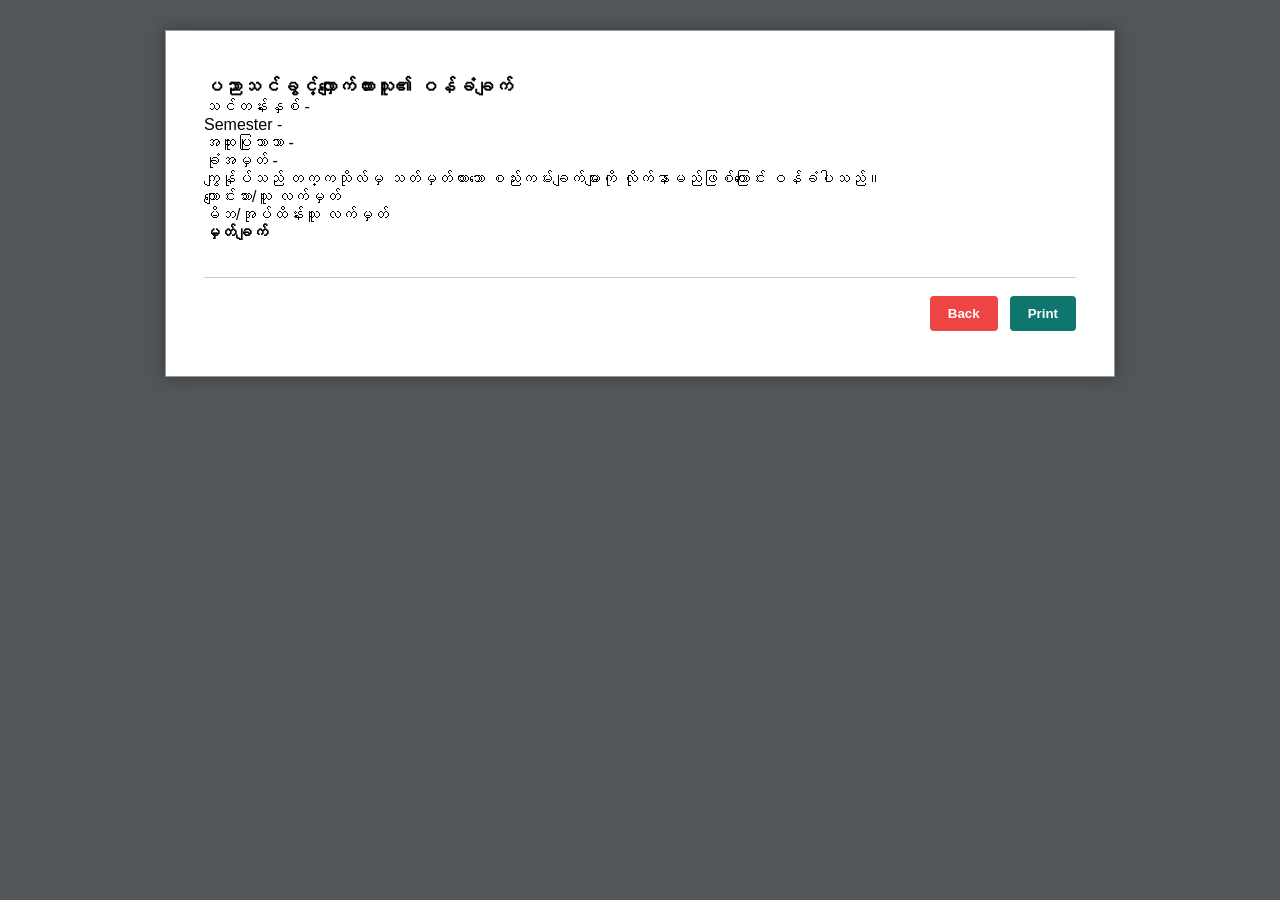
==== second/index.html @ 435a9c74 "Update May 21" ====
<!-- file: second/index.html -->
<!doctype html>
<html lang="my">
<head>
  <meta charset="UTF-8" />
  <meta name="viewport" content="width=device-width, initial-scale=1.0" />
  <title>Second Page</title>
  <link rel="stylesheet" href="../style.css" />
  <link rel="stylesheet" href="second.css" />
</head>
<body>
  <div class="form-paper second-paper">
    <h3 class="second-title">ပညာသင်ခွင့်လျှောက်ထားသူ၏ ဝန်ခံချက်</h3>

    <div class="top-info">
      <p>သင်တန်းနှစ် - <span id="showCourseYear"></span></p>
      <p>Semester - <span id="showSemester"></span></p>
      <p>အထူးပြုဘာသာ - <span id="showMajor"></span></p>
      <p>ခုံအမှတ် - <span id="showRollNo"></span></p>
    </div>

    <div class="paragraph-box">
      <p>
        ကျွန်ုပ်သည် တက္ကသိုလ်မှ သတ်မှတ်ထားသော စည်းကမ်းချက်များကို
        လိုက်နာမည်ဖြစ်ကြောင်း ဝန်ခံပါသည်။
      </p>
    </div>

    <div class="signature-row">
      <div>
        <div class="line"></div>
        <p>ကျောင်းသား/သူ လက်မှတ်</p>
      </div>

      <div>
        <div class="line"></div>
        <p>မိဘ/အုပ်ထိန်းသူ လက်မှတ်</p>
      </div>
    </div>

    <div class="box-area">
      <h4>မှတ်ချက်</h4>
      <div class="note-box"></div>
    </div>

    <div class="action-row">
      <button type="button" class="btn-clear" onclick="history.back()">Back</button>
      <button type="button" class="btn-print" onclick="window.print()">Print</button>
    </div>
  </div>

  <script src="index.js"></script>
</body>
</html>
---- style.css ----
/* file: style.css */
* {
  box-sizing: border-box;
  margin: 0;
  padding: 0;
  font-family: "Segoe UI", Pyidaungsu, "Noto Sans Myanmar", sans-serif;
}

body {
  background-color: #525659;
  padding: 30px 10px;
  display: flex;
  justify-content: center;
}

.form-paper {
  background: #fff;
  max-width: 950px;
  width: 100%;
  padding: 45px 38px;
  box-shadow: 0 0 15px rgba(0, 0, 0, 0.35);
  border: 1px solid #999;
}

.header-section {
  display: flex;
  justify-content: space-between;
  align-items: flex-start;
  gap: 15px;
  margin-bottom: 30px;
}

.stamp-area {
  width: 130px;
}

.stamp-circle {
  width: 90px;
  height: 90px;
  border: 2px dashed #999;
  border-radius: 50%;
  font-size: 11px;
  color: #888;
  display: flex;
  align-items: center;
  justify-content: center;
  text-align: center;
  padding: 8px;
}

.title-area {
  text-align: center;
  flex: 1;
}

.title-area h2 {
  font-size: 22px;
  margin-bottom: 6px;
}

.title-area h3 {
  font-size: 18px;
  margin-top: 10px;
  text-decoration: underline;
  text-underline-offset: 5px;
}

.year-input {
  width: 65px;
}

.photo-upload-container {
  width: 130px;
  display: flex;
  flex-direction: column;
  align-items: center;
  gap: 8px;
}

.photo-preview {
  width: 110px;
  height: 140px;
  border: 2px solid #333;
  background: #f8f9fa;
  display: flex;
  align-items: center;
  justify-content: center;
  text-align: center;
  font-size: 12px;
  color: #555;
  overflow: hidden;
}

.photo-preview img {
  width: 100%;
  height: 100%;
  object-fit: cover;
}

.photo-btn {
  padding: 5px 9px;
  font-size: 11px;
  cursor: pointer;
  background: #fff;
  border: 1px solid #777;
  border-radius: 4px;
}

.table-container {
  margin-bottom: 20px;
  overflow-x: auto;
}

.form-table {
  width: 100%;
  border-collapse: collapse;
}

.form-table th,
.form-table td {
  border: 1px solid #000;
  padding: 8px;
  vertical-align: middle;
  font-size: 14px;
}

.form-table th {
  background-color: #f1f5f9;
  text-align: center;
}

.label-col {
  width: 35%;
}

.form-table input,
.form-table select {
  width: 100%;
  border: none;
  outline: none;
  padding: 5px;
  font-size: 14px;
  background: transparent;
}

.matrix-table input[type="text"] {
  margin-bottom: 4px;
  border-bottom: 1px dashed #bbb;
}

.inline-input {
  border: none;
  border-bottom: 1px dashed #333;
  outline: none;
  font-size: 16px;
}

.center {
  text-align: center;
}

.section-title {
  margin: 25px 0 10px;
  font-size: 15px;
  font-weight: bold;
}

.en-sub {
  font-size: 11px;
  color: #666;
  font-weight: normal;
}

.course-grid {
  display: grid;
  grid-template-columns: 1fr 1fr;
  gap: 8px;
}

.course-grid select,
#majorSubject,
#bloodGroup,
.roll-row input {
  border: 1px solid #999 !important;
  background: white !important;
  border-radius: 4px;
  padding: 8px !important;
}

.roll-row {
  display: flex;
  align-items: center;
  gap: 8px;
}

.roll-prefix {
  min-width: 82px;
  padding: 8px;
  border: 1px solid #1e3a8a;
  border-radius: 4px;
  background: #eff6ff;
  color: #1e3a8a;
  font-weight: bold;
  text-align: center;
}

.grid-row {
  display: grid;
  grid-template-columns: 1fr 1fr;
  gap: 18px;
  margin-bottom: 15px;
}

.form-group {
  display: flex;
  flex-direction: column;
  gap: 5px;
}

.form-group label {
  font-size: 14px;
  font-weight: bold;
}

.form-group input,
.form-group select {
  padding: 8px;
  border: 1px solid #333;
  font-size: 14px;
  outline: none;
}

/* NRC upgraded layout */
.nrc-box {
  display: grid;
  gap: 6px;
}

.nrc-line {
  display: grid;
  grid-template-columns: 65px 1fr;
  gap: 5px;
  align-items: center;
}

.nrc-box select {
  border: 1px solid #999 !important;
  background: #fff !important;
  border-radius: 4px;
  padding: 6px !important;
  font-size: 12px !important;
}

.nrc-number-boxes {
  display: grid;
  grid-template-columns: repeat(6, 1fr);
  gap: 4px;
}

.nrc-number-boxes input {
  width: 100%;
  height: 32px;
  border: 1px solid #999 !important;
  border-radius: 4px;
  text-align: center;
  background: #fff !important;
  font-size: 13px !important;
  padding: 0 !important;
}

.nrc-error {
  display: none;
  color: #dc2626;
  font-size: 11px;
}

.nrc-error.show {
  display: block;
}

.action-row {
  margin-top: 35px;
  display: flex;
  justify-content: flex-end;
  gap: 12px;
  border-top: 1px solid #ccc;
  padding-top: 18px;
}

.btn-submit,
.btn-clear,
.btn-print {
  color: white;
  padding: 10px 18px;
  border: none;
  font-weight: bold;
  cursor: pointer;
  border-radius: 4px;
}

.btn-submit {
  background: #1e3a8a;
}

.btn-clear {
  background: #ef4444;
}

.btn-print {
  background: #0f766e;
}

@media (max-width: 700px) {
  body {
    padding: 0;
  }

  .form-paper {
    padding: 22px 14px;
  }

  .header-section {
    flex-direction: column;
    align-items: center;
  }

  .stamp-area {
    display: none;
  }

  .course-grid,
  .grid-row {
    grid-template-columns: 1fr;
  }

  .action-row {
    flex-direction: column;
  }

  .btn-submit,
  .btn-clear,
  .btn-print {
    width: 100%;
  }
}

@media print {
  body {
    background: white;
    padding: 0;
  }

  .form-paper {
    box-shadow: none;
    border: none;
    max-width: none;
    padding: 0;
  }

  .action-row,
  .photo-btn {
    display: none !important;
  }

  .nrc-box select,
  .nrc-number-boxes input,
  .course-grid select,
  #majorSubject,
  #bloodGroup,
  .roll-row input {
    border: none !important;
  }
}


/* University Exam History upgraded design */
.history-table select,
.history-table input {
  width: 100%;
  border: 1px solid #999 !important;
  background: #fff !important;
  border-radius: 4px;
  padding: 7px !important;
  font-size: 13px;
  outline: none;
}

.exam-roll-row {
  display: flex;
  align-items: center;
  gap: 5px;
}

.exam-roll-row span {
  min-width: 58px;
  padding: 7px 6px;
  border: 1px solid #1e3a8a;
  border-radius: 4px;
  background: #eff6ff;
  color: #1e3a8a;
  font-weight: bold;
  text-align: center;
  font-size: 13px;
}

.exam-roll-row input {
  flex: 1;
  text-align: center;
}
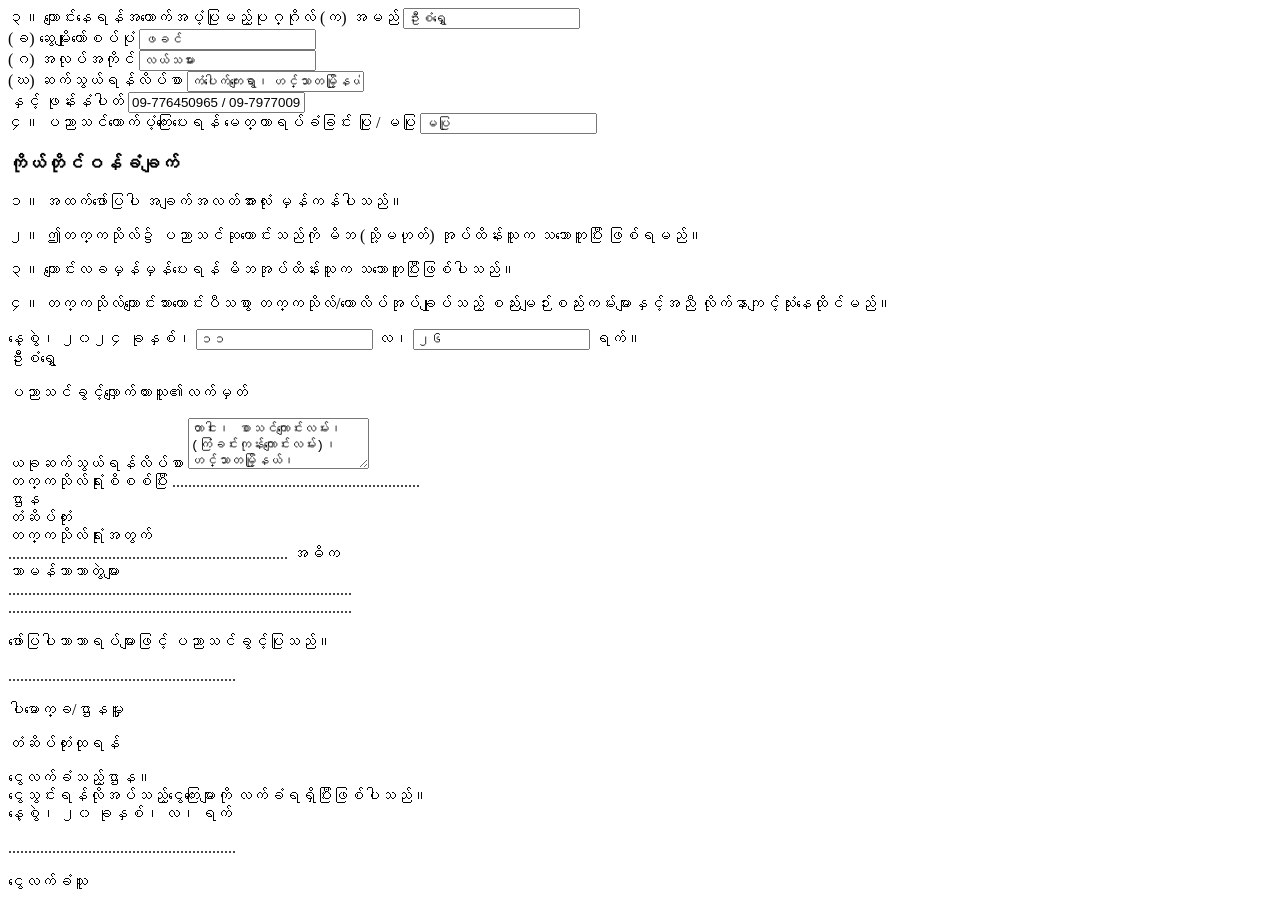
==== commit d6020ba2: "Update May 21" ====
--- a/second/index.html
+++ b/second/index.html
@@ -1,54 +1,110 @@
-<!-- file: second/index.html -->
-<!doctype html>
+<!DOCTYPE html>
 <html lang="my">
 <head>
-  <meta charset="UTF-8" />
-  <meta name="viewport" content="width=device-width, initial-scale=1.0" />
-  <title>Second Page</title>
-  <link rel="stylesheet" href="../style.css" />
-  <link rel="stylesheet" href="second.css" />
+    <meta charset="UTF-8">
+    <meta name="viewport" content="width=device-width, initial-scale=1.0">
+    <title>University Application Form</title>
+    <link rel="stylesheet" href="style.css">
 </head>
 <body>
-  <div class="form-paper second-paper">
-    <h3 class="second-title">ပညာသင်ခွင့်လျှောက်ထားသူ၏ ဝန်ခံချက်</h3>
 
-    <div class="top-info">
-      <p>သင်တန်းနှစ် - <span id="showCourseYear"></span></p>
-      <p>Semester - <span id="showSemester"></span></p>
-      <p>အထူးပြုဘာသာ - <span id="showMajor"></span></p>
-      <p>ခုံအမှတ် - <span id="showRollNo"></span></p>
+<div class="form-container">
+    <div class="top-section">
+        <div class="row">
+            <span class="label">၃။ ကျောင်းနေရန်အထောက်အပံ့ပြုမည့်ပုဂ္ဂိုလ် (က) အမည်</span>
+            <input type="text" class="line-input text-right bold-text" value="ဦးစံရွှေ">
+        </div>
+        <div class="row">
+            <span class="label">(ခ) ဆွေမျိုးတော်စပ်ပုံ</span>
+            <input type="text" class="line-input text-right bold-text" value="ဖခင်">
+        </div>
+        <div class="row">
+            <span class="label">(ဂ) အလုပ်အကိုင်</span>
+            <input type="text" class="line-input text-right bold-text" value="လယ်သမား">
+        </div>
+        <div class="row">
+            <span class="label">(ဃ) ဆက်သွယ်ရန်လိပ်စာ</span>
+            <input type="text" class="line-input text-right bold-text" value="ကံပေါက်ကျေးရွာ၊ ဟင်္သာတမြို့နယ်">
+        </div>
+        <div class="row no-margin">
+            <span class="label">နှင့် ဖုန်းနံပါတ်</span>
+            <input type="text" class="line-input text-right bold-text" value="09-776450965 / 09-797700931">
+        </div>
+        <div class="row mt-15">
+            <span class="label">၄။ ပညာသင်ထောက်ပံ့ကြေးပေးရန် မေတ္တာရပ်ခံခြင်း ပြု / မပြု</span>
+            <input type="text" class="line-input text-center bold-text width-small" value="မပြု">
+        </div>
     </div>
 
-    <div class="paragraph-box">
-      <p>
-        ကျွန်ုပ်သည် တက္ကသိုလ်မှ သတ်မှတ်ထားသော စည်းကမ်းချက်များကို
-        လိုက်နာမည်ဖြစ်ကြောင်း ဝန်ခံပါသည်။
-      </p>
+    <div class="commitment-section">
+        <h3 class="section-title">ကိုယ်တိုင်ဝန်ခံချက်</h3>
+        <p class="commitment-text">၁။ အထက်ဖော်ပြပါ အချက်အလတ်အားလုံး မှန်ကန်ပါသည်။</p>
+        <p class="commitment-text">၂။ ဤတက္ကသိုလ်၌ ပညာသင်ဆုတောင်းသည်ကို မိဘ (သို့မဟုတ်) အုပ်ထိန်းသူက သဘောတူပြီး ဖြစ်ရမည်။</p>
+        <p class="commitment-text">၃။ ကျောင်းလခမှန်မှန်ပေးရန် မိဘအုပ်ထိန်းသူက သဘောတူပြီးဖြစ်ပါသည်။</p>
+        <p class="commitment-text">၄။ တက္ကသိုလ်ကျောင်းသားကောင်းပီသစွာ တက္ကသိုလ်/ကောလိပ်အုပ်ချုပ်သည့် စည်းမျဉ်းစည်းကမ်းများနှင့်အညီ လိုက်နာကျင့်သုံးနေထိုင်မည်။</p>
     </div>
 
-    <div class="signature-row">
-      <div>
-        <div class="line"></div>
-        <p>ကျောင်းသား/သူ လက်မှတ်</p>
-      </div>
-
-      <div>
-        <div class="line"></div>
-        <p>မိဘ/အုပ်ထိန်းသူ လက်မှတ်</p>
-      </div>
+    <div class="flex-row items-end mt-20">
+        <div class="date-block">
+            နေ့စွဲ၊ ၂၀၂၄ ခုနှစ်၊ <input type="text" class="line-input text-center bold-text width-xs" value="၁၁"> လ၊ <input type="text" class="line-input text-center bold-text width-xs" value="၂၆"> ရက်။
+        </div>
+        <div class="signature-block text-center">
+            <div class="signature-space">
+                <span class="handwritten-sig">ဦးစံရွှေ</span>
+            </div>
+            <p class="signature-label">ပညာသင်ခွင့်လျှောက်ထားသူ၏လက်မှတ်</p>
+        </div>
     </div>
 
-    <div class="box-area">
-      <h4>မှတ်ချက်</h4>
-      <div class="note-box"></div>
+    <div class="address-box-container">
+        <label class="box-label">ယခုဆက်သွယ်ရန်လိပ်စာ</label>
+        <textarea class="box-textarea bold-text" rows="3">တာငါး၊ စာသင်ကျောင်းလမ်း၊ (ကြံခင်းကုန်းကျောင်းလမ်း)၊ ဟင်္သာတမြို့နယ်၊ ဧရာဝတီတိုင်းဒေသကြီး။</textarea>
     </div>
 
-    <div class="action-row">
-      <button type="button" class="btn-clear" onclick="history.back()">Back</button>
-      <button type="button" class="btn-print" onclick="window.print()">Print</button>
+    <div class="divider-text text-right">တက္ကသိုလ်ရုံးစိစစ်ပြီး ..............................................................</div>
+
+    <div class="office-section">
+        <div class="stamp-circle">
+            ဌာန<br>တံဆိပ်တုံး
+        </div>
+        <div class="office-title">တက္ကသိုလ်ရုံးအတွက်</div>
+
+        <div class="office-content">
+            <div class="inner-box">
+                <div class="dotted-row">...................................................................... အဓိက</div>
+                <div class="dotted-row-label text-center">သာမန်ဘာသာတွဲများ</div>
+                <div class="dotted-row">......................................................................................</div>
+                <div class="dotted-row">......................................................................................</div>
+            </div>
+            
+            <div class="office-right-text text-center">
+                <p>ဖော်ပြပါဘာသာရပ်များဖြင့် ပညာသင်ခွင့်ပြုသည်။</p>
+                <div class="dean-signature-space">
+                    <p class="dotted-line">.........................................................</p>
+                    <p>ပါမောက္ခ/ဌာနမှူး</p>
+                    <p>တံဆိပ်တုံးထုရန်</p>
+                </div>
+            </div>
+        </div>
     </div>
-  </div>
 
-  <script src="index.js"></script>
+    <div class="footer-section">
+        <div class="flex-row">
+            <div>ငွေလက်ခံသည့်ဌာန။</div>
+            <div>ငွေသွင်းရန်လိုအပ်သည့်ငွေကြေးများကို လက်ခံရရှိပြီးဖြစ်ပါသည်။</div>
+        </div>
+        
+        <div class="flex-row items-end mt-20">
+            <div>
+                နေ့စွဲ၊ ၂၀ <span class="dotted-space"></span> ခုနှစ်၊ <span class="dotted-space"></span> လ၊ <span class="dotted-space"></span> ရက်
+            </div>
+            <div class="text-center">
+                <p class="dotted-line">.........................................................</p>
+                <p>ငွေလက်ခံသူ</p>
+            </div>
+        </div>
+    </div>
+</div>
+
 </body>
 </html>
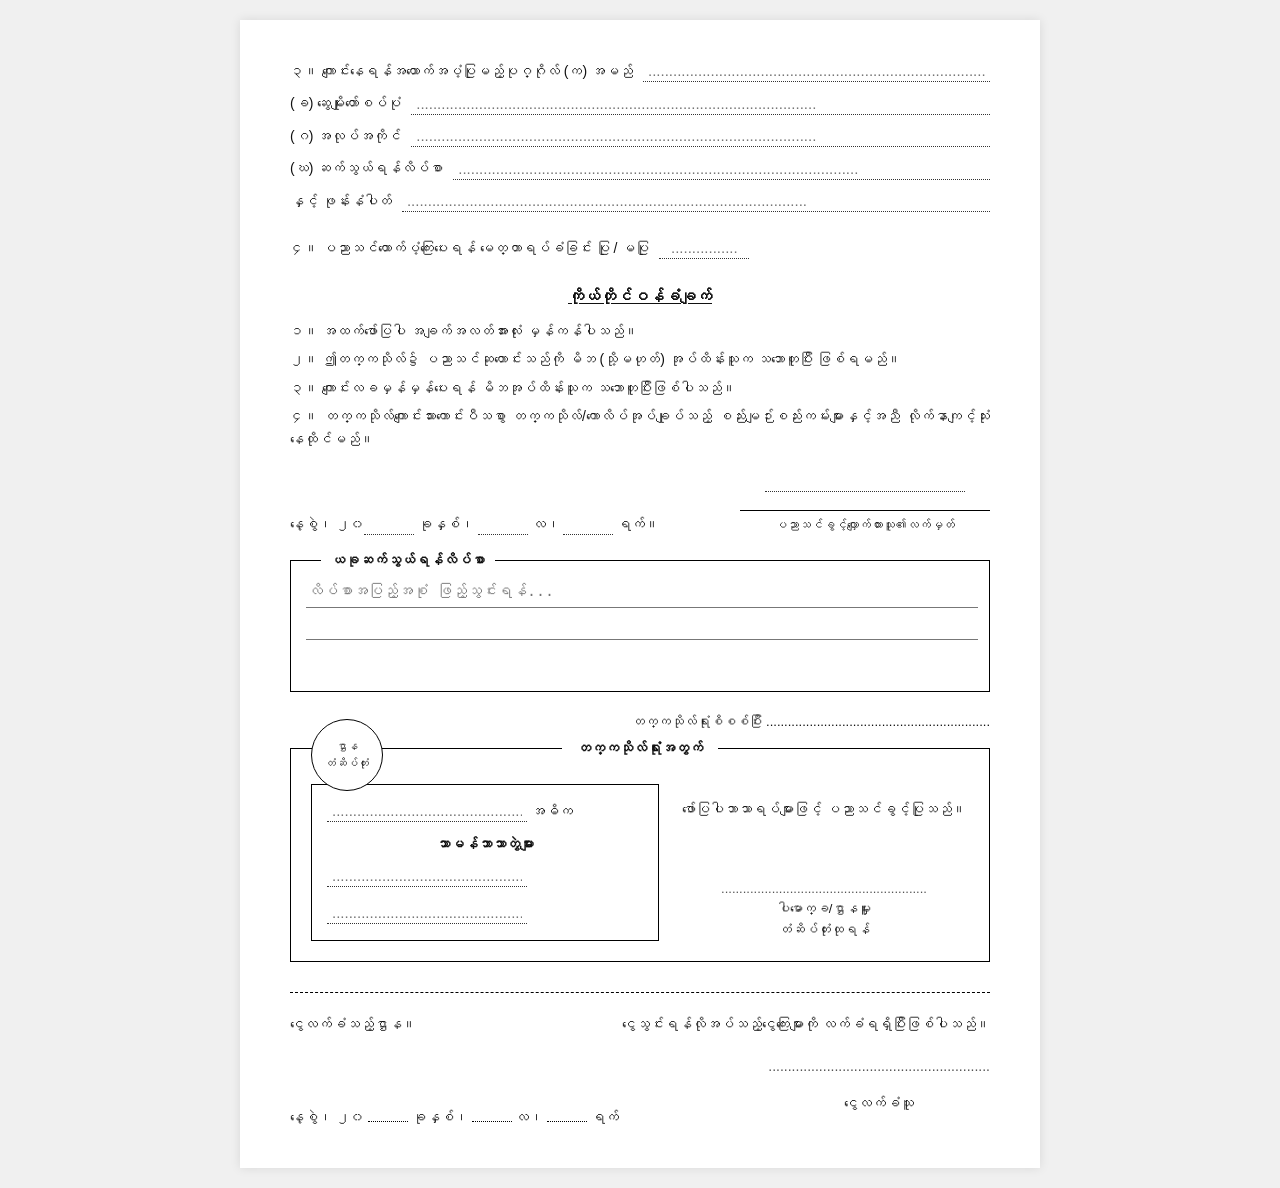
==== commit 98387b4f: "Update May 21" ====
--- a/second/index.html
+++ b/second/index.html
@@ -12,27 +12,27 @@
     <div class="top-section">
         <div class="row">
             <span class="label">၃။ ကျောင်းနေရန်အထောက်အပံ့ပြုမည့်ပုဂ္ဂိုလ် (က) အမည်</span>
-            <input type="text" class="line-input text-right bold-text" value="ဦးစံရွှေ">
+            <input type="text" class="line-input text-field" placeholder="................................................................................................">
         </div>
         <div class="row">
             <span class="label">(ခ) ဆွေမျိုးတော်စပ်ပုံ</span>
-            <input type="text" class="line-input text-right bold-text" value="ဖခင်">
+            <input type="text" class="line-input text-field" placeholder="................................................................................................">
         </div>
         <div class="row">
             <span class="label">(ဂ) အလုပ်အကိုင်</span>
-            <input type="text" class="line-input text-right bold-text" value="လယ်သမား">
+            <input type="text" class="line-input text-field" placeholder="................................................................................................">
         </div>
         <div class="row">
             <span class="label">(ဃ) ဆက်သွယ်ရန်လိပ်စာ</span>
-            <input type="text" class="line-input text-right bold-text" value="ကံပေါက်ကျေးရွာ၊ ဟင်္သာတမြို့နယ်">
+            <input type="text" class="line-input text-field" placeholder="................................................................................................">
         </div>
         <div class="row no-margin">
             <span class="label">နှင့် ဖုန်းနံပါတ်</span>
-            <input type="text" class="line-input text-right bold-text" value="09-776450965 / 09-797700931">
+            <input type="text" class="line-input text-field" placeholder="................................................................................................">
         </div>
         <div class="row mt-15">
             <span class="label">၄။ ပညာသင်ထောက်ပံ့ကြေးပေးရန် မေတ္တာရပ်ခံခြင်း ပြု / မပြု</span>
-            <input type="text" class="line-input text-center bold-text width-small" value="မပြု">
+            <input type="text" class="line-input text-center text-field width-small" placeholder="................">
         </div>
     </div>
 
@@ -46,11 +46,13 @@
 
     <div class="flex-row items-end mt-20">
         <div class="date-block">
-            နေ့စွဲ၊ ၂၀၂၄ ခုနှစ်၊ <input type="text" class="line-input text-center bold-text width-xs" value="၁၁"> လ၊ <input type="text" class="line-input text-center bold-text width-xs" value="၂၆"> ရက်။
+            နေ့စွဲ၊ ၂၀<input type="text" class="line-input text-center text-field width-xs" placeholder="    "> ခုနှစ်၊ 
+            <input type="text" class="line-input text-center text-field width-xs" placeholder="    "> လ၊ 
+            <input type="text" class="line-input text-center text-field width-xs" placeholder="    "> ရက်။
         </div>
         <div class="signature-block text-center">
             <div class="signature-space">
-                <span class="handwritten-sig">ဦးစံရွှေ</span>
+                <input type="text" class="line-input text-center text-field input-sig" placeholder="">
             </div>
             <p class="signature-label">ပညာသင်ခွင့်လျှောက်ထားသူ၏လက်မှတ်</p>
         </div>
@@ -58,7 +60,7 @@
 
     <div class="address-box-container">
         <label class="box-label">ယခုဆက်သွယ်ရန်လိပ်စာ</label>
-        <textarea class="box-textarea bold-text" rows="3">တာငါး၊ စာသင်ကျောင်းလမ်း၊ (ကြံခင်းကုန်းကျောင်းလမ်း)၊ ဟင်္သာတမြို့နယ်၊ ဧရာဝတီတိုင်းဒေသကြီး။</textarea>
+        <textarea class="box-textarea text-field" rows="3" placeholder="လိပ်စာအပြည့်အစုံ ဖြည့်သွင်းရန်..."></textarea>
     </div>
 
     <div class="divider-text text-right">တက္ကသိုလ်ရုံးစိစစ်ပြီး ..............................................................</div>
@@ -71,10 +73,13 @@
 
         <div class="office-content">
             <div class="inner-box">
-                <div class="dotted-row">...................................................................... အဓိက</div>
+                <div class="row-flex">
+                    <input type="text" class="line-input text-field" placeholder="......................................................................">
+                    <span>အဓိက</span>
+                </div>
                 <div class="dotted-row-label text-center">သာမန်ဘာသာတွဲများ</div>
-                <div class="dotted-row">......................................................................................</div>
-                <div class="dotted-row">......................................................................................</div>
+                <div class="dotted-row"><input type="text" class="line-input text-field" placeholder="......................................................................................"></div>
+                <div class="dotted-row"><input type="text" class="line-input text-field" placeholder="......................................................................................"></div>
             </div>
             
             <div class="office-right-text text-center">
--- a/second/style.css
+++ b/second/style.css
@@ -0,0 +1,226 @@
+/* Base Page Styling */
+body {
+    font-family: 'Pyidaungsu', 'Padauk', sans-serif;
+    background-color: #f0f0f0;
+    margin: 0;
+    padding: 20px;
+    color: #111;
+    font-size: 14px;
+    line-height: 1.6;
+}
+
+/* Container to mimic A4 proportions */
+.form-container {
+    background-color: #fff;
+    max-width: 800px;
+    margin: 0 auto;
+    padding: 40px 50px;
+    box-shadow: 0 0 10px rgba(0,0,0,0.1);
+    box-sizing: border-box;
+}
+
+/* Utility layout classes */
+.flex-row {
+    display: flex;
+    justify-content: space-between;
+    align-items: flex-start;
+}
+.items-end { align-items: flex-end; }
+.text-center { text-align: center; }
+.text-right { text-align: right; }
+.mt-15 { margin-top: 15px; }
+.mt-20 { margin-top: 20px; }
+.no-margin { margin: 0; }
+
+/* Input Styling to look handwritten or typed in fields */
+.line-input {
+    border: none;
+    border-bottom: 1px dotted #333;
+    background: transparent;
+    font-size: 15px;
+    padding: 2px 5px;
+    outline: none;
+    flex-grow: 1;
+}
+.bold-text {
+    font-weight: bold;
+    color: #1a253c; /* Blueish tone to simulate blue ink filling */
+}
+.width-small { max-width: 80px; }
+.width-xs { max-width: 40px; }
+
+/* Top Section Layout */
+.top-section {
+    display: flex;
+    flex-direction: column;
+    gap: 10px;
+}
+.top-section .row {
+    display: flex;
+    align-items: flex-end;
+}
+.top-section .label {
+    white-space: nowrap;
+    padding-right: 10px;
+}
+
+/* Commitments */
+.commitment-section {
+    margin-top: 25px;
+}
+.section-title {
+    text-align: center;
+    font-size: 16px;
+    margin-bottom: 10px;
+    text-decoration: underline;
+}
+.commitment-text {
+    margin: 6px 0;
+    text-align: justify;
+}
+
+/* Date & Signature */
+.date-block {
+    font-size: 14px;
+}
+.signature-block {
+    width: 250px;
+}
+.signature-space {
+    height: 40px;
+    border-bottom: 1px solid #000;
+    margin-bottom: 5px;
+    position: relative;
+}
+.handwritten-sig {
+    font-family: cursive, sans-serif;
+    font-size: 18px;
+    color: #1a253c;
+    position: absolute;
+    bottom: 2px;
+    left: 40%;
+}
+.signature-label {
+    font-size: 12px;
+    margin: 0;
+}
+
+/* Address Box Section */
+.address-box-container {
+    margin-top: 25px;
+    border: 1px solid #000;
+    padding: 15px;
+    position: relative;
+}
+.box-label {
+    position: absolute;
+    top: -12px;
+    left: 30px;
+    background: #fff;
+    padding: 0 10px;
+    font-weight: bold;
+}
+.box-textarea {
+    width: 100%;
+    border: none;
+    resize: none;
+    font-size: 15px;
+    line-height: 2;
+    outline: none;
+    background: repeating-linear-gradient(transparent, transparent 31px, #777 31px, #777 32px);
+}
+
+.divider-text {
+    margin-top: 20px;
+    font-size: 13px;
+}
+
+/* Office Section Grid styling */
+.office-section {
+    border: 1px solid #000;
+    margin-top: 15px;
+    padding: 20px;
+    position: relative;
+}
+.office-title {
+    position: absolute;
+    top: -12px;
+    left: 50%;
+    transform: translateX(-50%);
+    background: #fff;
+    padding: 0 15px;
+    font-weight: bold;
+}
+.stamp-circle {
+    position: absolute;
+    top: -30px;
+    left: 20px;
+    width: 70px;
+    height: 70px;
+    border: 1px solid #000;
+    border-radius: 50%;
+    background: #fff;
+    display: flex;
+    align-items: center;
+    justify-content: center;
+    text-align: center;
+    font-size: 11px;
+}
+.office-content {
+    display: grid;
+    grid-template-columns: 1.2fr 1fr;
+    gap: 20px;
+    margin-top: 15px;
+}
+.inner-box {
+    border: 1px solid #000;
+    padding: 15px;
+    display: flex;
+    flex-direction: column;
+    gap: 15px;
+}
+.dotted-row {
+    color: #666;
+}
+.dotted-row-label {
+    font-weight: bold;
+    margin: -5px 0;
+}
+.office-right-text {
+    display: flex;
+    flex-direction: column;
+    justify-content: space-between;
+    align-items: center;
+}
+.dean-signature-space {
+    margin-top: 20px;
+    font-size: 13px;
+    line-height: 1.4;
+}
+.dean-signature-space p { margin: 2px 0; }
+
+/* Footer / Receipt */
+.footer-section {
+    margin-top: 30px;
+    border-top: 1px dashed #000;
+    padding-top: 20px;
+}
+.dotted-space {
+    display: inline-block;
+    width: 40px;
+    border-bottom: 1px dotted #000;
+}
+.dotted-line { margin: 0; color: #555; }
+
+/* Print Mode Adjustment */
+@media print {
+    body {
+        background-color: #fff;
+        padding: 0;
+    }
+    .form-container {
+        box-shadow: none;
+        padding: 20px;
+        max-width: 100%;
+    }
+}
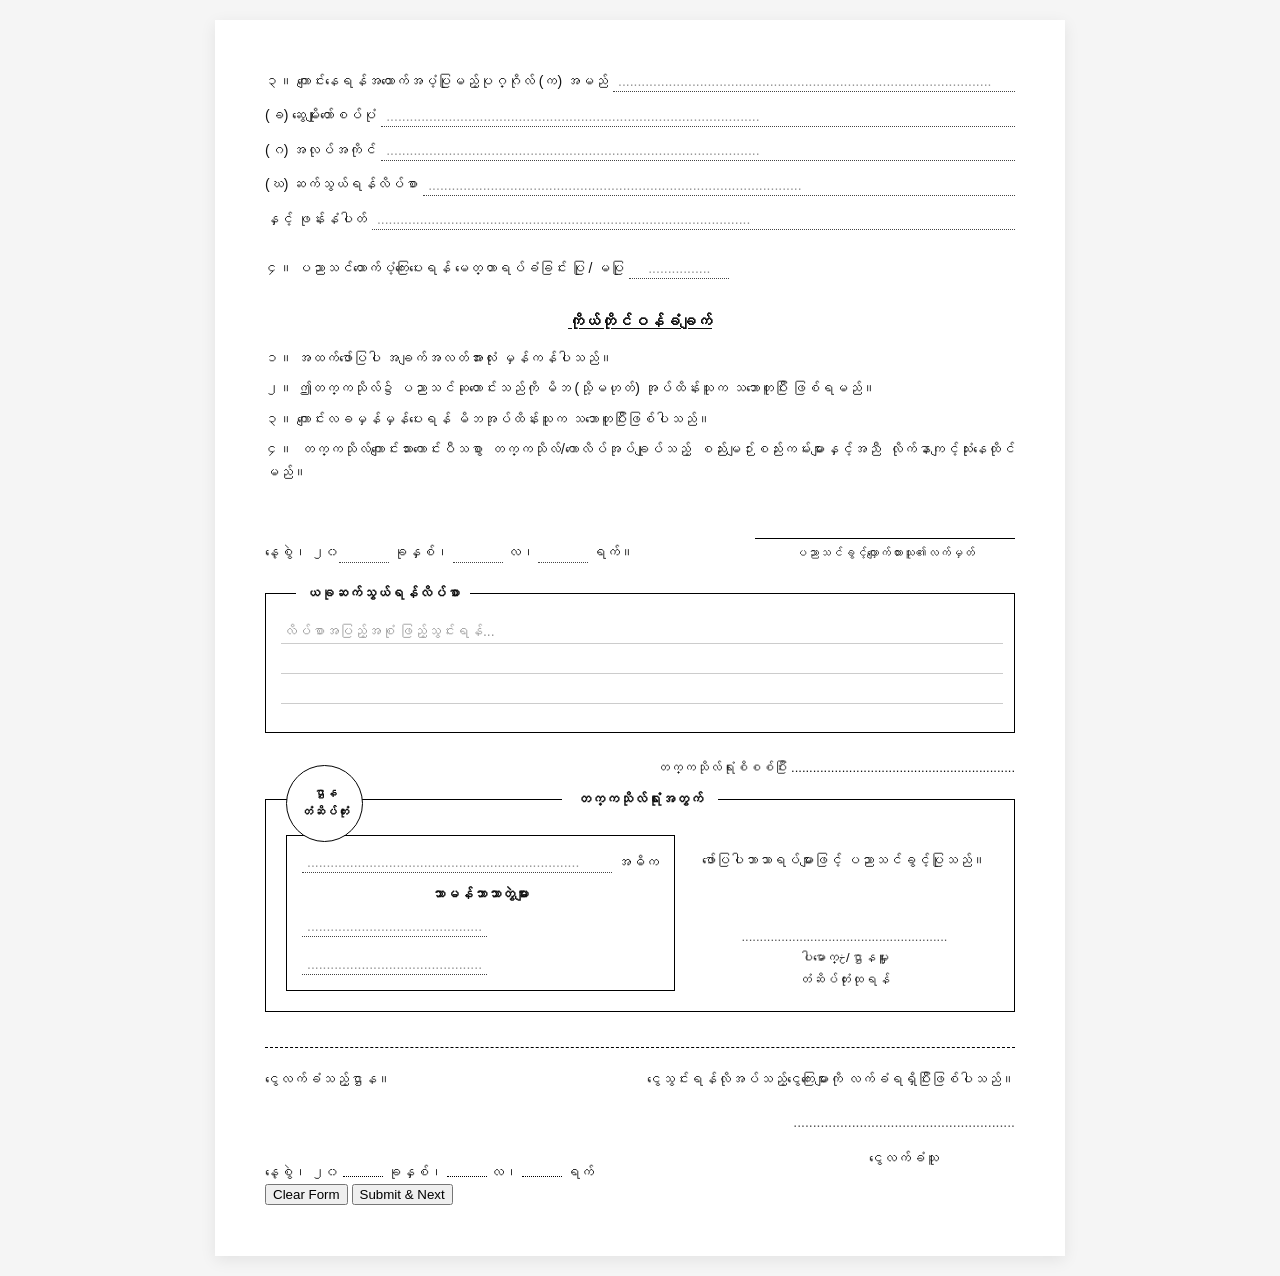
==== commit a9f10159: "Update May 21" ====
--- a/second/index.html
+++ b/second/index.html
@@ -9,107 +9,115 @@
 <body>
 
 <div class="form-container">
-    <div class="top-section">
-        <div class="row">
-            <span class="label">၃။ ကျောင်းနေရန်အထောက်အပံ့ပြုမည့်ပုဂ္ဂိုလ် (က) အမည်</span>
-            <input type="text" class="line-input text-field" placeholder="................................................................................................">
+    <form id="applicationForm">
+        <div class="top-section">
+            <div class="row">
+                <span class="label">၃။ ကျောင်းနေရန်အထောက်အပံ့ပြုမည့်ပုဂ္ဂိုလ် (က) အမည်</span>
+                <input type="text" class="line-input text-field" name="supporter_name" placeholder="................................................................................................">
+            </div>
+            <div class="row">
+                <span class="label">(ခ) ဆွေမျိုးတော်စပ်ပုံ</span>
+                <input type="text" class="line-input text-field" name="relationship" placeholder="................................................................................................">
+            </div>
+            <div class="row">
+                <span class="label">(ဂ) အလုပ်အကိုင်</span>
+                <input type="text" class="line-input text-field" name="job" placeholder="................................................................................................">
+            </div>
+            <div class="row">
+                <span class="label">(ဃ) ဆက်သွယ်ရန်လိပ်စာ</span>
+                <input type="text" class="line-input text-field" name="supporter_address" placeholder="................................................................................................">
+            </div>
+            <div class="row no-margin">
+                <span class="label">နှင့် ဖုန်းနံပါတ်</span>
+                <input type="text" class="line-input text-field" name="phone" placeholder="................................................................................................">
+            </div>
+            <div class="row mt-15">
+                <span class="label">၄။ ပညာသင်ထောက်ပံ့ကြေးပေးရန် မေတ္တာရပ်ခံခြင်း ပြု / မပြု</span>
+                <input type="text" class="line-input text-center text-field width-small" name="allowance_request" placeholder="................">
+            </div>
         </div>
-        <div class="row">
-            <span class="label">(ခ) ဆွေမျိုးတော်စပ်ပုံ</span>
-            <input type="text" class="line-input text-field" placeholder="................................................................................................">
+
+        <div class="commitment-section">
+            <h3 class="section-title">ကိုယ်တိုင်ဝန်ခံချက်</h3>
+            <p class="commitment-text">၁။ အထက်ဖော်ပြပါ အချက်အလတ်အားလုံး မှန်ကန်ပါသည်။</p>
+            <p class="commitment-text">၂။ ဤတက္ကသိုလ်၌ ပညာသင်ဆုတောင်းသည်ကို မိဘ (သို့မဟုတ်) အုပ်ထိန်းသူက သဘောတူပြီး ဖြစ်ရမည်။</p>
+            <p class="commitment-text">၃။ ကျောင်းလခမှန်မှန်ပေးရန် မိဘအုပ်ထိန်းသူက သဘောတူပြီးဖြစ်ပါသည်။</p>
+            <p class="commitment-text">၄။ တက္ကသိုလ်ကျောင်းသားကောင်းပီသစွာ တက္ကသိုလ်/ကောလိပ်အုပ်ချုပ်သည့် စည်းမျဉ်းစည်းကမ်းများနှင့်အညီ လိုက်နာကျင့်သုံးနေထိုင်မည်။</p>
         </div>
-        <div class="row">
-            <span class="label">(ဂ) အလုပ်အကိုင်</span>
-            <input type="text" class="line-input text-field" placeholder="................................................................................................">
+
+        <div class="flex-row items-end mt-20">
+            <div class="date-block">
+                နေ့စွဲ၊ ၂၀<input type="text" class="line-input text-center text-field width-xs" name="year" placeholder="    "> ခုနှစ်၊ 
+                <input type="text" class="line-input text-center text-field width-xs" name="month" placeholder="    "> လ၊ 
+                <input type="text" class="line-input text-center text-field width-xs" name="day" placeholder="    "> ရက်။
+            </div>
+            <div class="signature-block text-center">
+                <div class="signature-space">
+                    <input type="text" class="line-input text-center text-field input-sig" name="signature" placeholder="">
+                </div>
+                <p class="signature-label">ပညာသင်ခွင့်လျှောက်ထားသူ၏လက်မှတ်</p>
+            </div>
         </div>
-        <div class="row">
-            <span class="label">(ဃ) ဆက်သွယ်ရန်လိပ်စာ</span>
-            <input type="text" class="line-input text-field" placeholder="................................................................................................">
+
+        <div class="address-box-container">
+            <label class="box-label">ယခုဆက်သွယ်ရန်လိပ်စာ</label>
+            <textarea class="box-textarea text-field" name="current_address" rows="3" placeholder="လိပ်စာအပြည့်အစုံ ဖြည့်သွင်းရန်..."></textarea>
         </div>
-        <div class="row no-margin">
-            <span class="label">နှင့် ဖုန်းနံပါတ်</span>
-            <input type="text" class="line-input text-field" placeholder="................................................................................................">
-        </div>
-        <div class="row mt-15">
-            <span class="label">၄။ ပညာသင်ထောက်ပံ့ကြေးပေးရန် မေတ္တာရပ်ခံခြင်း ပြု / မပြု</span>
-            <input type="text" class="line-input text-center text-field width-small" placeholder="................">
-        </div>
-    </div>
 
-    <div class="commitment-section">
-        <h3 class="section-title">ကိုယ်တိုင်ဝန်ခံချက်</h3>
-        <p class="commitment-text">၁။ အထက်ဖော်ပြပါ အချက်အလတ်အားလုံး မှန်ကန်ပါသည်။</p>
-        <p class="commitment-text">၂။ ဤတက္ကသိုလ်၌ ပညာသင်ဆုတောင်းသည်ကို မိဘ (သို့မဟုတ်) အုပ်ထိန်းသူက သဘောတူပြီး ဖြစ်ရမည်။</p>
-        <p class="commitment-text">၃။ ကျောင်းလခမှန်မှန်ပေးရန် မိဘအုပ်ထိန်းသူက သဘောတူပြီးဖြစ်ပါသည်။</p>
-        <p class="commitment-text">၄။ တက္ကသိုလ်ကျောင်းသားကောင်းပီသစွာ တက္ကသိုလ်/ကောလိပ်အုပ်ချုပ်သည့် စည်းမျဉ်းစည်းကမ်းများနှင့်အညီ လိုက်နာကျင့်သုံးနေထိုင်မည်။</p>
-    </div>
+        <div class="divider-text text-right">တက္ကသိုလ်ရုံးစိစစ်ပြီး ..............................................................</div>
 
-    <div class="flex-row items-end mt-20">
-        <div class="date-block">
-            နေ့စွဲ၊ ၂၀<input type="text" class="line-input text-center text-field width-xs" placeholder="    "> ခုနှစ်၊ 
-            <input type="text" class="line-input text-center text-field width-xs" placeholder="    "> လ၊ 
-            <input type="text" class="line-input text-center text-field width-xs" placeholder="    "> ရက်။
-        </div>
-        <div class="signature-block text-center">
-            <div class="signature-space">
-                <input type="text" class="line-input text-center text-field input-sig" placeholder="">
+        <div class="office-section">
+            <div class="stamp-circle">
+                ဌာန<br>တံဆိပ်တုံး
             </div>
-            <p class="signature-label">ပညာသင်ခွင့်လျှောက်ထားသူ၏လက်မှတ်</p>
-        </div>
-    </div>
+            <div class="office-title">တက္ကသိုလ်ရုံးအတွက်</div>
 
-    <div class="address-box-container">
-        <label class="box-label">ယခုဆက်သွယ်ရန်လိပ်စာ</label>
-        <textarea class="box-textarea text-field" rows="3" placeholder="လိပ်စာအပြည့်အစုံ ဖြည့်သွင်းရန်..."></textarea>
-    </div>
-
-    <div class="divider-text text-right">တက္ကသိုလ်ရုံးစိစစ်ပြီး ..............................................................</div>
-
-    <div class="office-section">
-        <div class="stamp-circle">
-            ဌာန<br>တံဆိပ်တုံး
-        </div>
-        <div class="office-title">တက္ကသိုလ်ရုံးအတွက်</div>
-
-        <div class="office-content">
-            <div class="inner-box">
-                <div class="row-flex">
-                    <input type="text" class="line-input text-field" placeholder="......................................................................">
-                    <span>အဓိက</span>
+            <div class="office-content">
+                <div class="inner-box">
+                    <div class="row-flex">
+                        <input type="text" class="line-input text-field" name="major" placeholder="......................................................................">
+                        <span>အဓိက</span>
+                    </div>
+                    <div class="dotted-row-label text-center">သာမန်ဘာသာတွဲများ</div>
+                    <div class="dotted-row"><input type="text" class="line-input text-field" name="subject_1" placeholder="......................................................................................"></div>
+                    <div class="dotted-row"><input type="text" class="line-input text-field" name="subject_2" placeholder="......................................................................................"></div>
                 </div>
-                <div class="dotted-row-label text-center">သာမန်ဘာသာတွဲများ</div>
-                <div class="dotted-row"><input type="text" class="line-input text-field" placeholder="......................................................................................"></div>
-                <div class="dotted-row"><input type="text" class="line-input text-field" placeholder="......................................................................................"></div>
-            </div>
-            
-            <div class="office-right-text text-center">
-                <p>ဖော်ပြပါဘာသာရပ်များဖြင့် ပညာသင်ခွင့်ပြုသည်။</p>
-                <div class="dean-signature-space">
-                    <p class="dotted-line">.........................................................</p>
-                    <p>ပါမောက္ခ/ဌာနမှူး</p>
-                    <p>တံဆိပ်တုံးထုရန်</p>
+                
+                <div class="office-right-text text-center">
+                    <p>ဖော်ပြပါဘာသာရပ်များဖြင့် ပညာသင်ခွင့်ပြုသည်။</p>
+                    <div class="dean-signature-space">
+                        <p class="dotted-line">.........................................................</p>
+                        <p>ပါမောက္خ/ဌာနမှူး</p>
+                        <p>တံဆိပ်တုံးထုရန်</p>
+                    </div>
                 </div>
             </div>
         </div>
-    </div>
 
-    <div class="footer-section">
-        <div class="flex-row">
-            <div>ငွေလက်ခံသည့်ဌာန။</div>
-            <div>ငွေသွင်းရန်လိုအပ်သည့်ငွေကြေးများကို လက်ခံရရှိပြီးဖြစ်ပါသည်။</div>
-        </div>
-        
-        <div class="flex-row items-end mt-20">
-            <div>
-                နေ့စွဲ၊ ၂၀ <span class="dotted-space"></span> ခုနှစ်၊ <span class="dotted-space"></span> လ၊ <span class="dotted-space"></span> ရက်
+        <div class="footer-section">
+            <div class="flex-row">
+                <div>ငွေလက်ခံသည့်ဌာန။</div>
+                <div>ငွေသွင်းရန်လိုအပ်သည့်ငွေကြေးများကို လက်ခံရရှိပြီးဖြစ်ပါသည်။</div>
             </div>
-            <div class="text-center">
-                <p class="dotted-line">.........................................................</p>
-                <p>ငွေလက်ခံသူ</p>
+            
+            <div class="flex-row items-end mt-20">
+                <div>
+                    နေ့စွဲ၊ ၂၀ <span class="dotted-space"></span> ခုနှစ်၊ <span class="dotted-space"></span> လ၊ <span class="dotted-space"></span> ရက်
+                </div>
+                <div class="text-center">
+                    <p class="dotted-line">.........................................................</p>
+                    <p>ငွေလက်ခံသူ</p>
+                </div>
             </div>
         </div>
-    </div>
+
+        <div class="action-buttons-container no-print">
+            <button type="button" id="clearBtn" class="btn btn-secondary">Clear Form</button>
+            <button type="submit" id="submitBtn" class="btn btn-primary">Submit & Next</button>
+        </div>
+    </form>
 </div>
 
+<script src="script.js"></script>
 </body>
 </html>
--- a/second/style.css
+++ b/second/style.css
@@ -1,7 +1,7 @@
 /* Base Page Styling */
 body {
     font-family: 'Pyidaungsu', 'Padauk', sans-serif;
-    background-color: #f0f0f0;
+    background-color: #f5f5f5;
     margin: 0;
     padding: 20px;
     color: #111;
@@ -12,10 +12,10 @@
 /* Container to mimic A4 proportions */
 .form-container {
     background-color: #fff;
-    max-width: 800px;
+    max-width: 850px;
     margin: 0 auto;
-    padding: 40px 50px;
-    box-shadow: 0 0 10px rgba(0,0,0,0.1);
+    padding: 50px;
+    box-shadow: 0 4px 15px rgba(0,0,0,0.08);
     box-sizing: border-box;
 }
 
@@ -24,6 +24,11 @@
     display: flex;
     justify-content: space-between;
     align-items: flex-start;
+}
+.row-flex {
+    display: flex;
+    align-items: flex-end;
+    gap: 5px;
 }
 .items-end { align-items: flex-end; }
 .text-center { text-align: center; }
@@ -32,28 +37,37 @@
 .mt-20 { margin-top: 20px; }
 .no-margin { margin: 0; }
 
-/* Input Styling to look handwritten or typed in fields */
+/* Input Styling for User input boxes */
 .line-input {
     border: none;
-    border-bottom: 1px dotted #333;
+    border-bottom: 1px dotted #444;
     background: transparent;
-    font-size: 15px;
+    font-size: 14px;
     padding: 2px 5px;
     outline: none;
     flex-grow: 1;
-}
-.bold-text {
-    font-weight: bold;
-    color: #1a253c; /* Blueish tone to simulate blue ink filling */
-}
-.width-small { max-width: 80px; }
-.width-xs { max-width: 40px; }
+    box-sizing: border-box;
+}
+
+/* Dynamic User Filled Text Styling */
+.text-field {
+    font-weight: normal;
+    color: #0033aa; /* Standard digital ink blue when user types */
+    font-family: sans-serif;
+}
+.text-field::placeholder {
+    color: #999;
+    font-weight: normal;
+}
+
+.width-small { max-width: 100px; }
+.width-xs { max-width: 50px; }
 
 /* Top Section Layout */
 .top-section {
     display: flex;
     flex-direction: column;
-    gap: 10px;
+    gap: 12px;
 }
 .top-section .row {
     display: flex;
@@ -61,21 +75,22 @@
 }
 .top-section .label {
     white-space: nowrap;
-    padding-right: 10px;
+    padding-right: 5px;
 }
 
 /* Commitments */
 .commitment-section {
-    margin-top: 25px;
+    margin-top: 30px;
 }
 .section-title {
     text-align: center;
     font-size: 16px;
-    margin-bottom: 10px;
+    margin-bottom: 12px;
     text-decoration: underline;
+    font-weight: bold;
 }
 .commitment-text {
-    margin: 6px 0;
+    margin: 8px 0;
     text-align: justify;
 }
 
@@ -84,21 +99,18 @@
     font-size: 14px;
 }
 .signature-block {
-    width: 250px;
+    width: 260px;
 }
 .signature-space {
-    height: 40px;
+    height: 35px;
     border-bottom: 1px solid #000;
     margin-bottom: 5px;
-    position: relative;
-}
-.handwritten-sig {
+}
+.input-sig {
+    width: 100%;
+    border: none;
     font-family: cursive, sans-serif;
-    font-size: 18px;
-    color: #1a253c;
-    position: absolute;
-    bottom: 2px;
-    left: 40%;
+    font-size: 16px;
 }
 .signature-label {
     font-size: 12px;
@@ -107,9 +119,9 @@
 
 /* Address Box Section */
 .address-box-container {
-    margin-top: 25px;
-    border: 1px solid #000;
-    padding: 15px;
+    margin-top: 30px;
+    border: 1px solid #000;
+    padding: 20px 15px 15px 15px;
     position: relative;
 }
 .box-label {
@@ -124,22 +136,22 @@
     width: 100%;
     border: none;
     resize: none;
-    font-size: 15px;
-    line-height: 2;
+    font-size: 14px;
+    line-height: 2.2;
     outline: none;
-    background: repeating-linear-gradient(transparent, transparent 31px, #777 31px, #777 32px);
+    background: repeating-linear-gradient(transparent, transparent 29px, #ccc 29px, #ccc 30px);
 }
 
 .divider-text {
-    margin-top: 20px;
+    margin-top: 25px;
     font-size: 13px;
 }
 
 /* Office Section Grid styling */
 .office-section {
     border: 1px solid #000;
-    margin-top: 15px;
-    padding: 20px;
+    margin-top: 20px;
+    padding: 25px 20px 20px 20px;
     position: relative;
 }
 .office-title {
@@ -153,10 +165,10 @@
 }
 .stamp-circle {
     position: absolute;
-    top: -30px;
+    top: -35px;
     left: 20px;
-    width: 70px;
-    height: 70px;
+    width: 75px;
+    height: 75px;
     border: 1px solid #000;
     border-radius: 50%;
     background: #fff;
@@ -164,13 +176,14 @@
     align-items: center;
     justify-content: center;
     text-align: center;
-    font-size: 11px;
+    font-size: 12px;
+    font-weight: bold;
 }
 .office-content {
     display: grid;
-    grid-template-columns: 1.2fr 1fr;
+    grid-template-columns: 1.3fr 1fr;
     gap: 20px;
-    margin-top: 15px;
+    margin-top: 10px;
 }
 .inner-box {
     border: 1px solid #000;
@@ -180,7 +193,7 @@
     gap: 15px;
 }
 .dotted-row {
-    color: #666;
+    width: 100%;
 }
 .dotted-row-label {
     font-weight: bold;
@@ -195,13 +208,13 @@
 .dean-signature-space {
     margin-top: 20px;
     font-size: 13px;
-    line-height: 1.4;
+    line-height: 1.5;
 }
 .dean-signature-space p { margin: 2px 0; }
 
 /* Footer / Receipt */
 .footer-section {
-    margin-top: 30px;
+    margin-top: 35px;
     border-top: 1px dashed #000;
     padding-top: 20px;
 }
@@ -223,4 +236,7 @@
         padding: 20px;
         max-width: 100%;
     }
+    .text-field::placeholder {
+        color: transparent; /* Hides placeholders when printing template blank */
+    }
 }
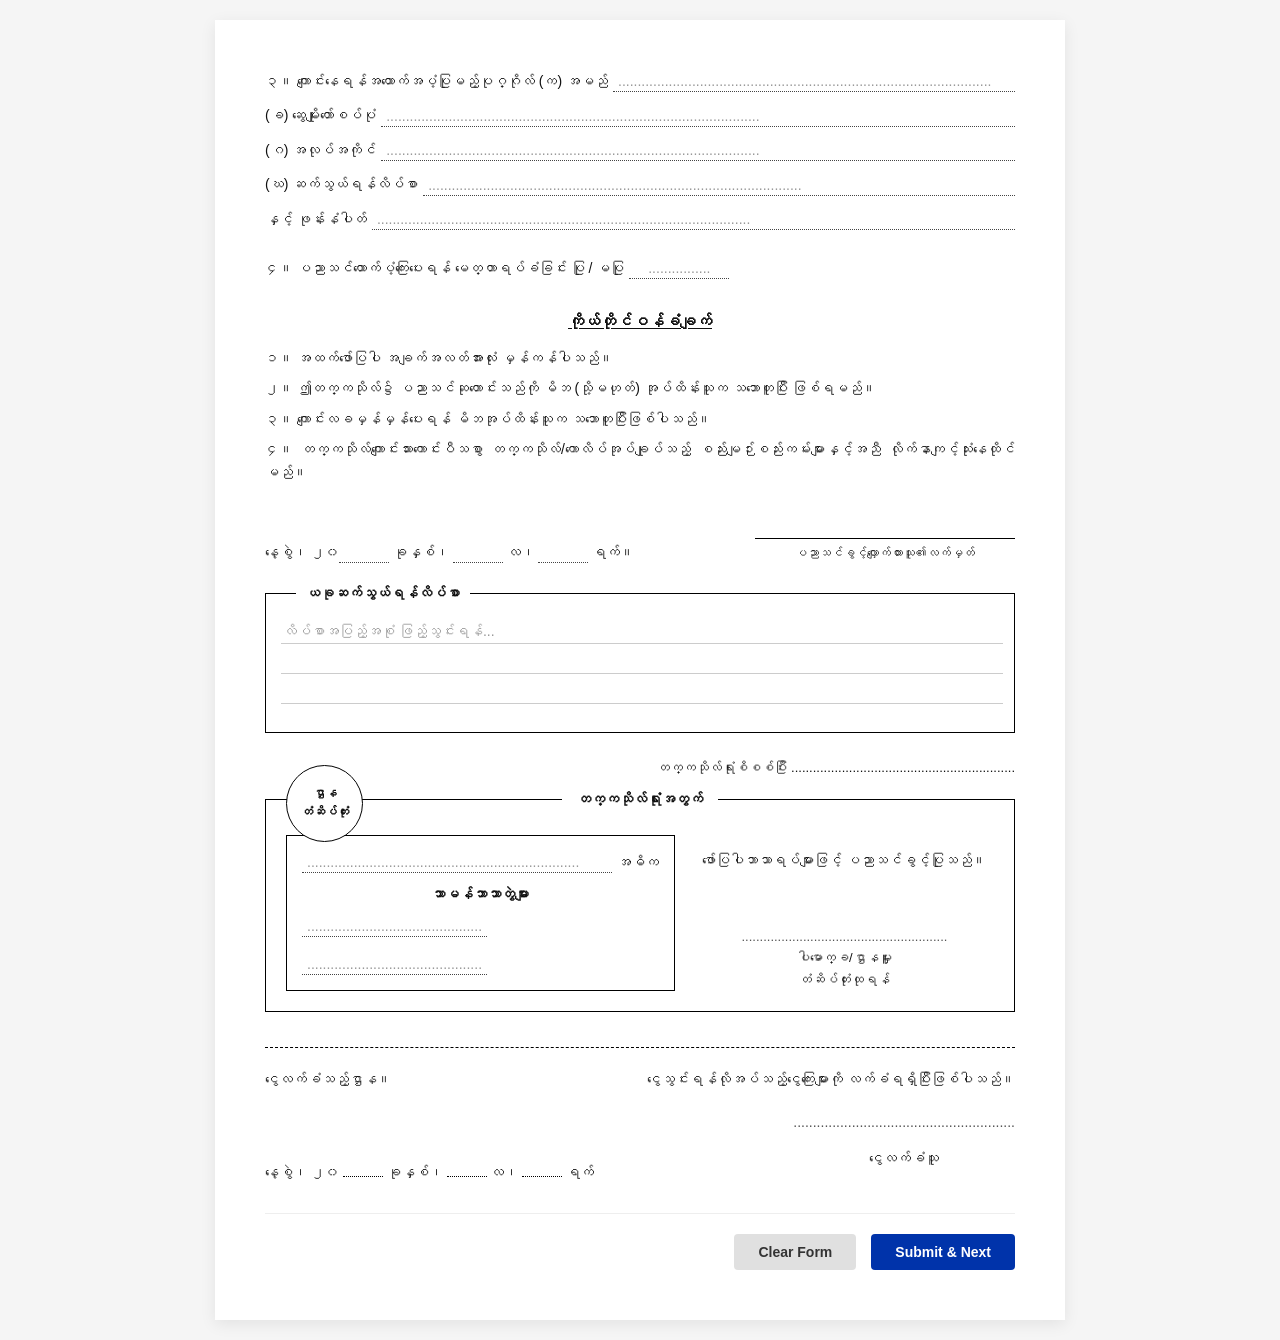
==== commit e2d737c5: "Update May 21" ====
--- a/second/index.html
+++ b/second/index.html
@@ -87,7 +87,7 @@
                     <p>ဖော်ပြပါဘာသာရပ်များဖြင့် ပညာသင်ခွင့်ပြုသည်။</p>
                     <div class="dean-signature-space">
                         <p class="dotted-line">.........................................................</p>
-                        <p>ပါမောက္خ/ဌာနမှူး</p>
+                        <p>ပါမောက္ခ/ဌာနမှူး</p>
                         <p>တံဆိပ်တုံးထုရန်</p>
                     </div>
                 </div>
--- a/second/style.css
+++ b/second/style.css
@@ -239,4 +239,50 @@
     .text-field::placeholder {
         color: transparent; /* Hides placeholders when printing template blank */
     }
+}
+
+/* Action Button Containers outside form bounds */
+.action-buttons-container {
+    margin-top: 30px;
+    display: flex;
+    justify-content: flex-end;
+    gap: 15px;
+    border-top: 1px solid #eee;
+    padding-top: 20px;
+}
+
+/* Structural Styles for Interactive Functional Buttons */
+.btn {
+    padding: 10px 24px;
+    font-size: 14px;
+    font-weight: bold;
+    border-radius: 4px;
+    cursor: pointer;
+    border: none;
+    transition: background 0.2s ease-in-out;
+}
+
+.btn-primary {
+    background-color: #0033aa;
+    color: white;
+}
+
+.btn-primary:hover {
+    background-color: #002277;
+}
+
+.btn-secondary {
+    background-color: #e0e0e0;
+    color: #333;
+}
+
+.btn-secondary:hover {
+    background-color: #d2d2d2;
+}
+
+/* Ensure operational UI handles are stripped entirely upon printer spooling */
+@media print {
+    .no-print {
+        display: none !important;
+    }
 }
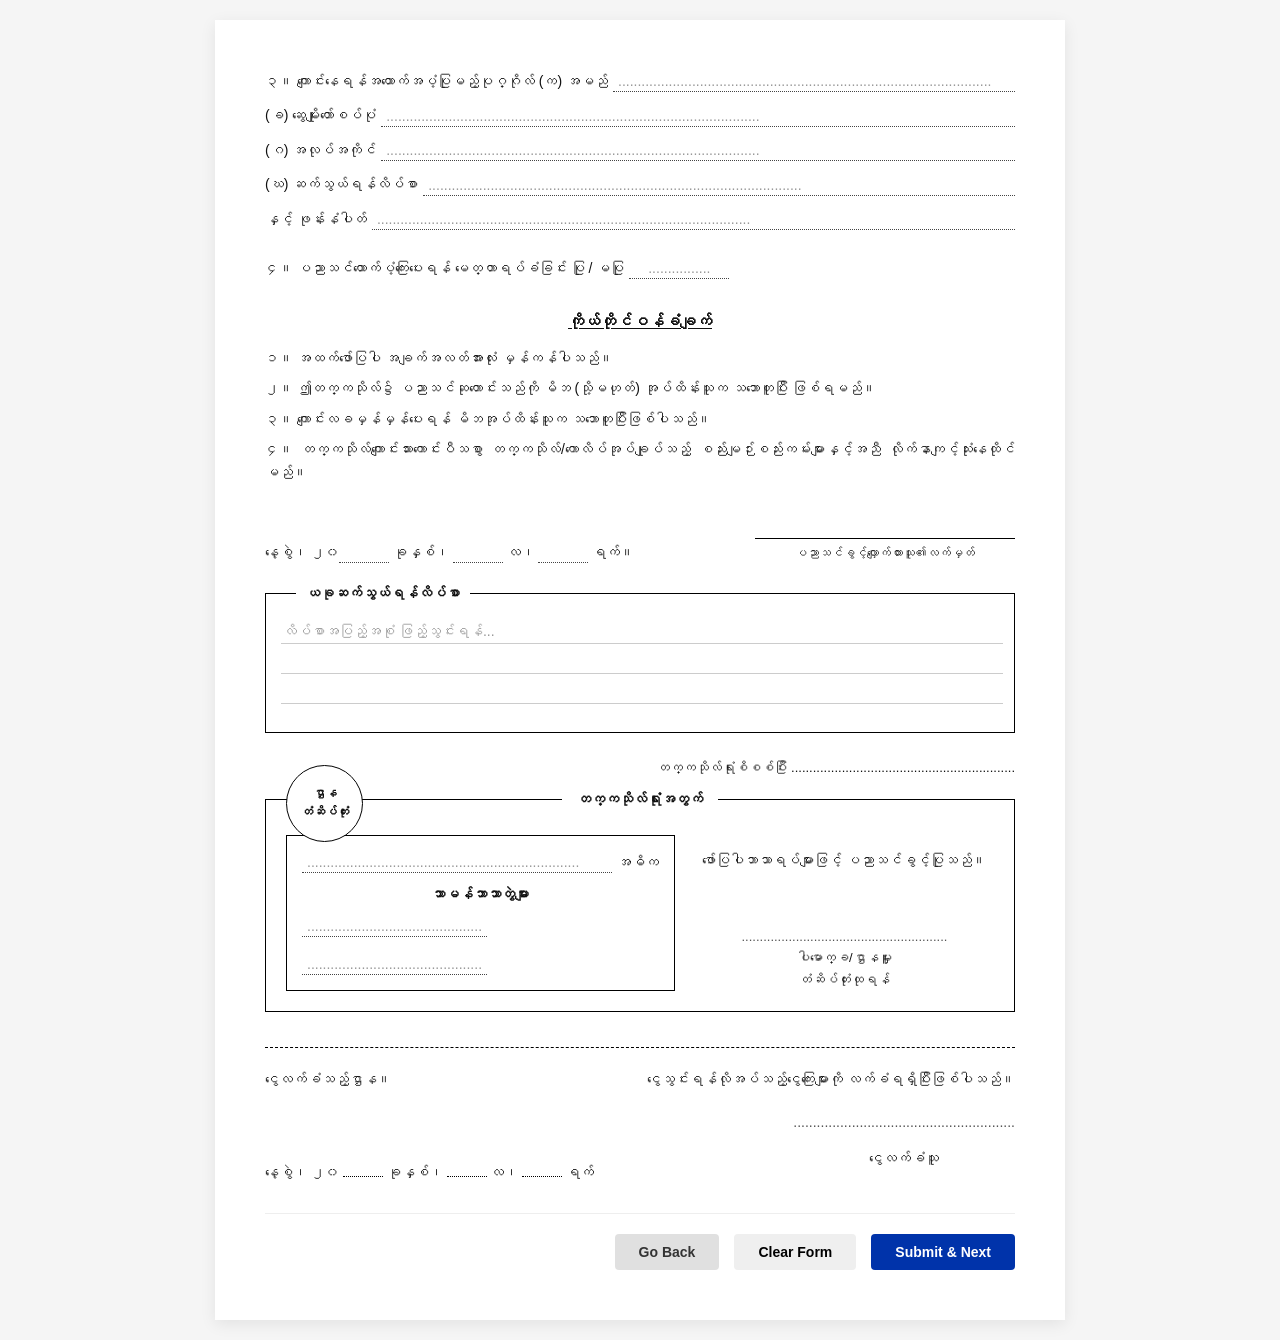
==== commit 823cad79: "Update May 21" ====
--- a/second/index.html
+++ b/second/index.html
@@ -112,7 +112,8 @@
         </div>
 
         <div class="action-buttons-container no-print">
-            <button type="button" id="clearBtn" class="btn btn-secondary">Clear Form</button>
+            <button type="button" id="backBtn" class="btn btn-secondary">Go Back</button>
+            <button type="button" id="clearBtn" class="btn btn-danger">Clear Form</button>
             <button type="submit" id="submitBtn" class="btn btn-primary">Submit & Next</button>
         </div>
     </form>
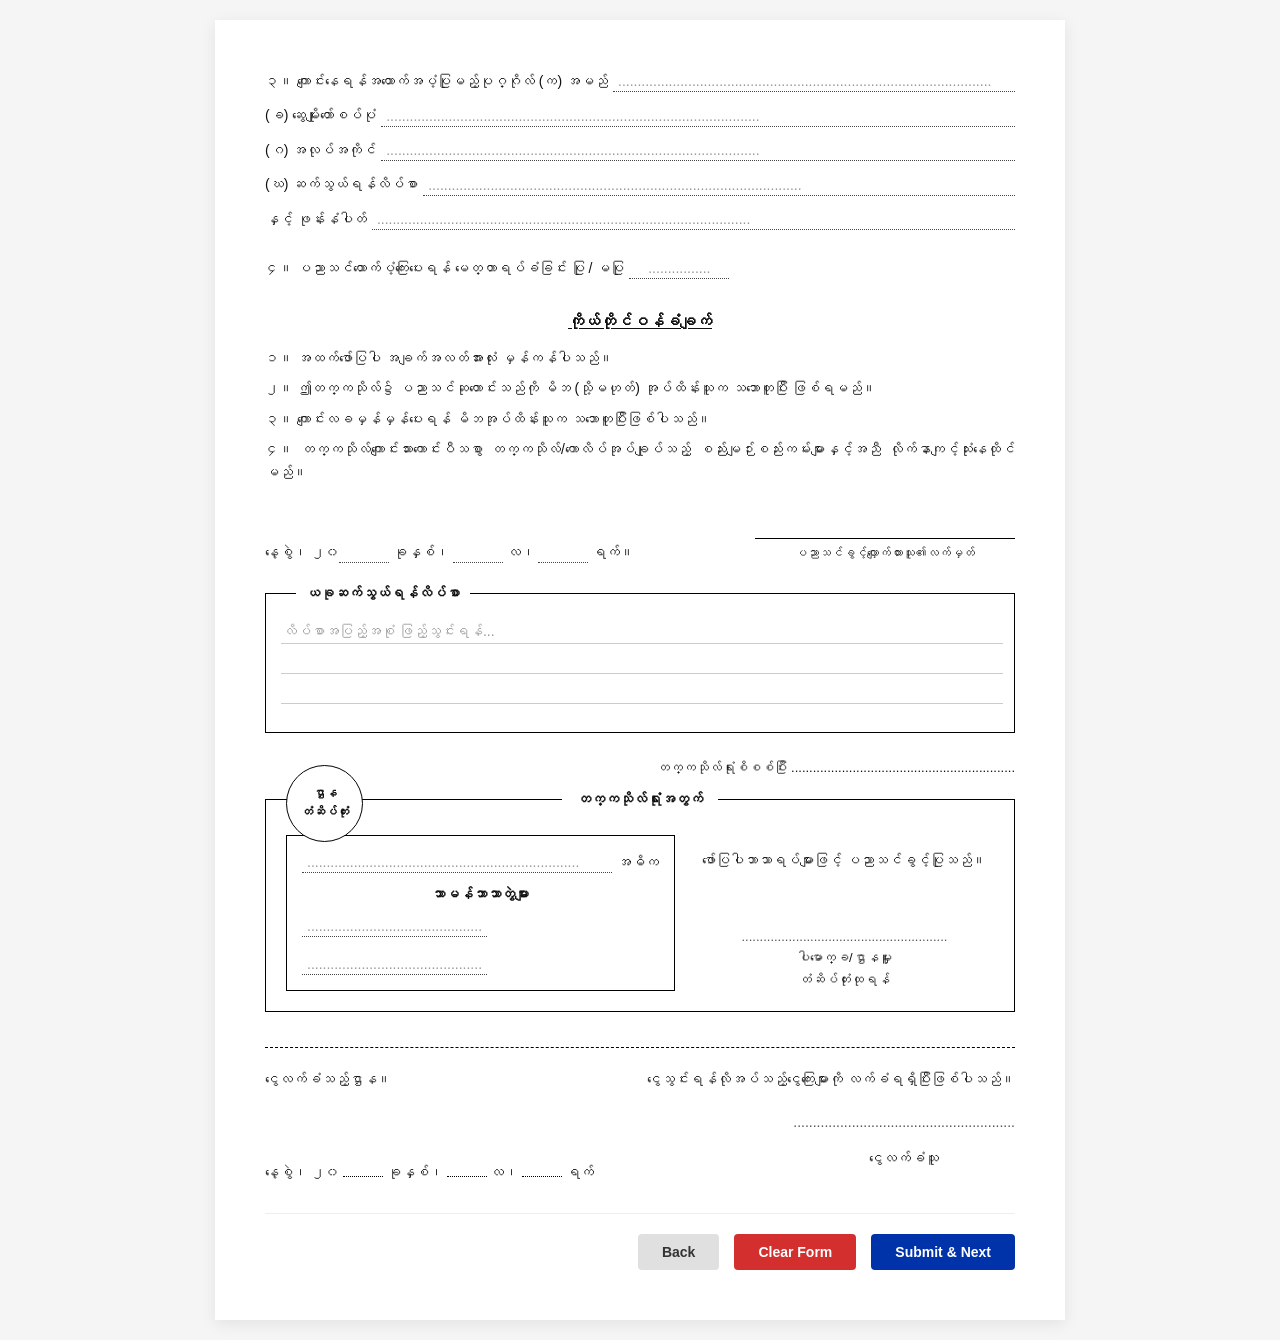
==== commit af56ac6b: "Update May 21" ====
--- a/second/index.html
+++ b/second/index.html
@@ -112,7 +112,7 @@
         </div>
 
         <div class="action-buttons-container no-print">
-            <button type="button" id="backBtn" class="btn btn-secondary">Go Back</button>
+            <button type="button" id="backBtn" class="btn btn-secondary">Back</button>
             <button type="button" id="clearBtn" class="btn btn-danger">Clear Form</button>
             <button type="submit" id="submitBtn" class="btn btn-primary">Submit & Next</button>
         </div>
--- a/second/style.css
+++ b/second/style.css
@@ -285,4 +285,13 @@
     .no-print {
         display: none !important;
     }
+}
+
+/* Color updates for action elements alignment */
+.btn-danger {
+    background-color: #d32f2f;
+    color: white;
+}
+.btn-danger:hover {
+    background-color: #b71c1c;
 }
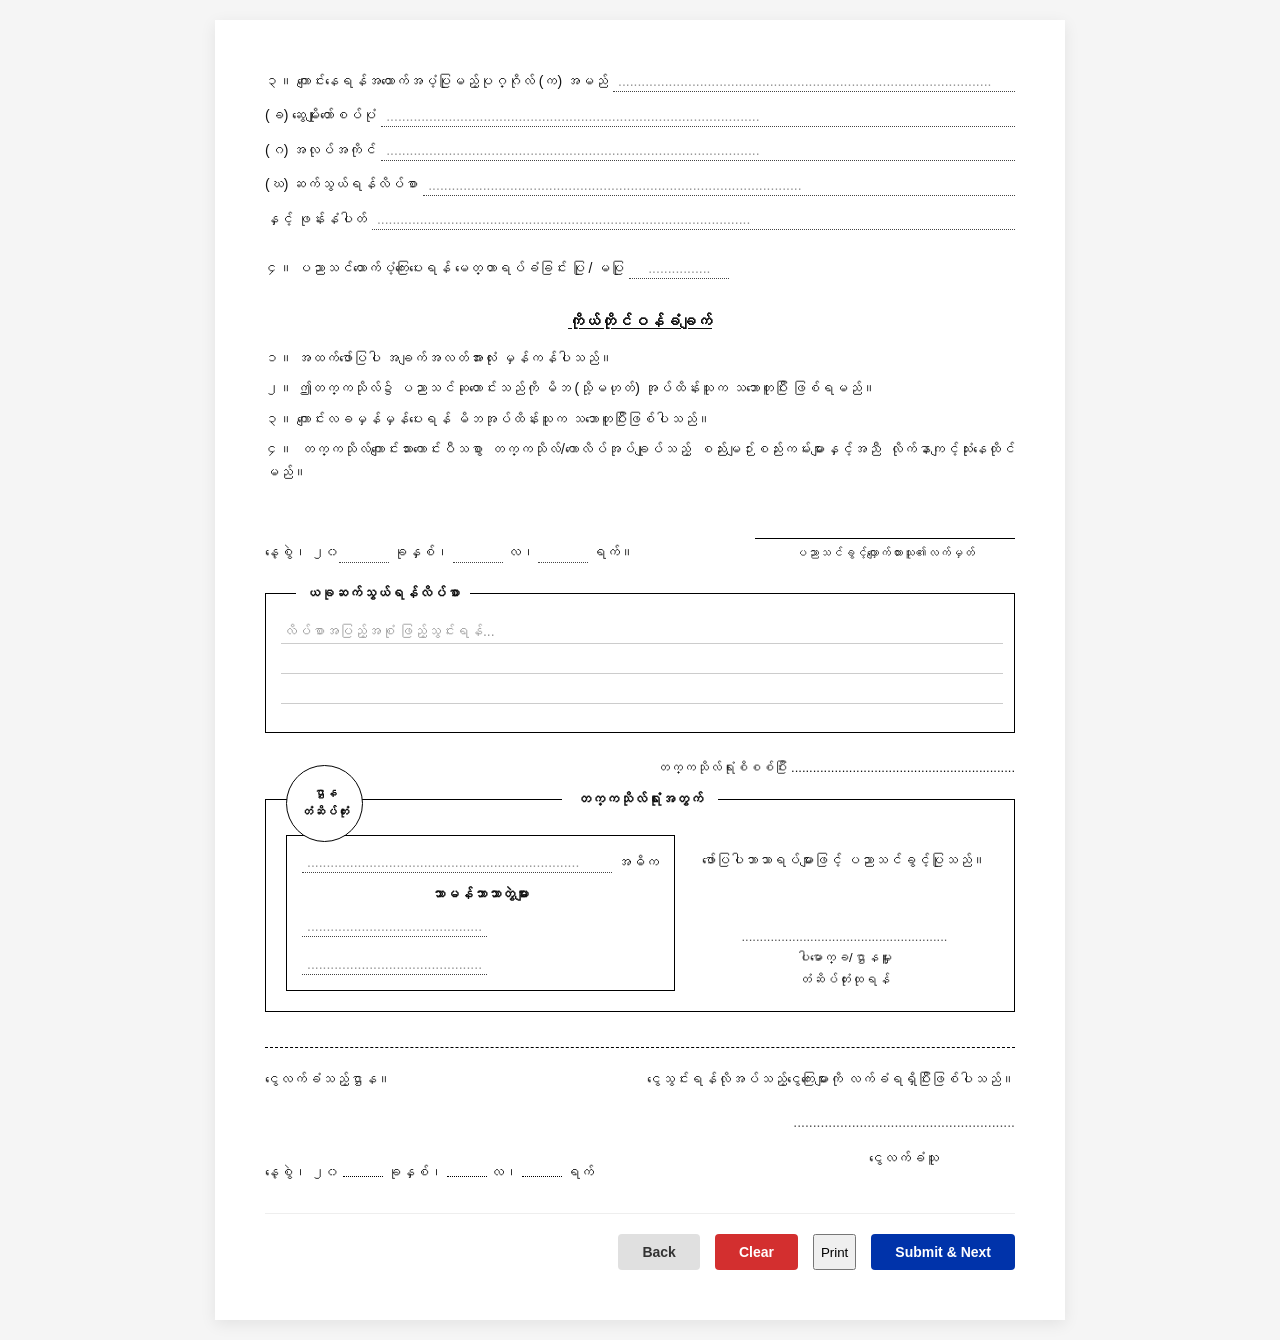
==== commit f8a13d33: "Update May 21" ====
--- a/second/index.html
+++ b/second/index.html
@@ -113,7 +113,8 @@
 
         <div class="action-buttons-container no-print">
             <button type="button" id="backBtn" class="btn btn-secondary">Back</button>
-            <button type="button" id="clearBtn" class="btn btn-danger">Clear Form</button>
+            <button type="button" id="clearBtn" class="btn btn-danger">Clear</button>
+            <button type="button" class="btn-print" onclick="window.print()">Print</button>
             <button type="submit" id="submitBtn" class="btn btn-primary">Submit & Next</button>
         </div>
     </form>
